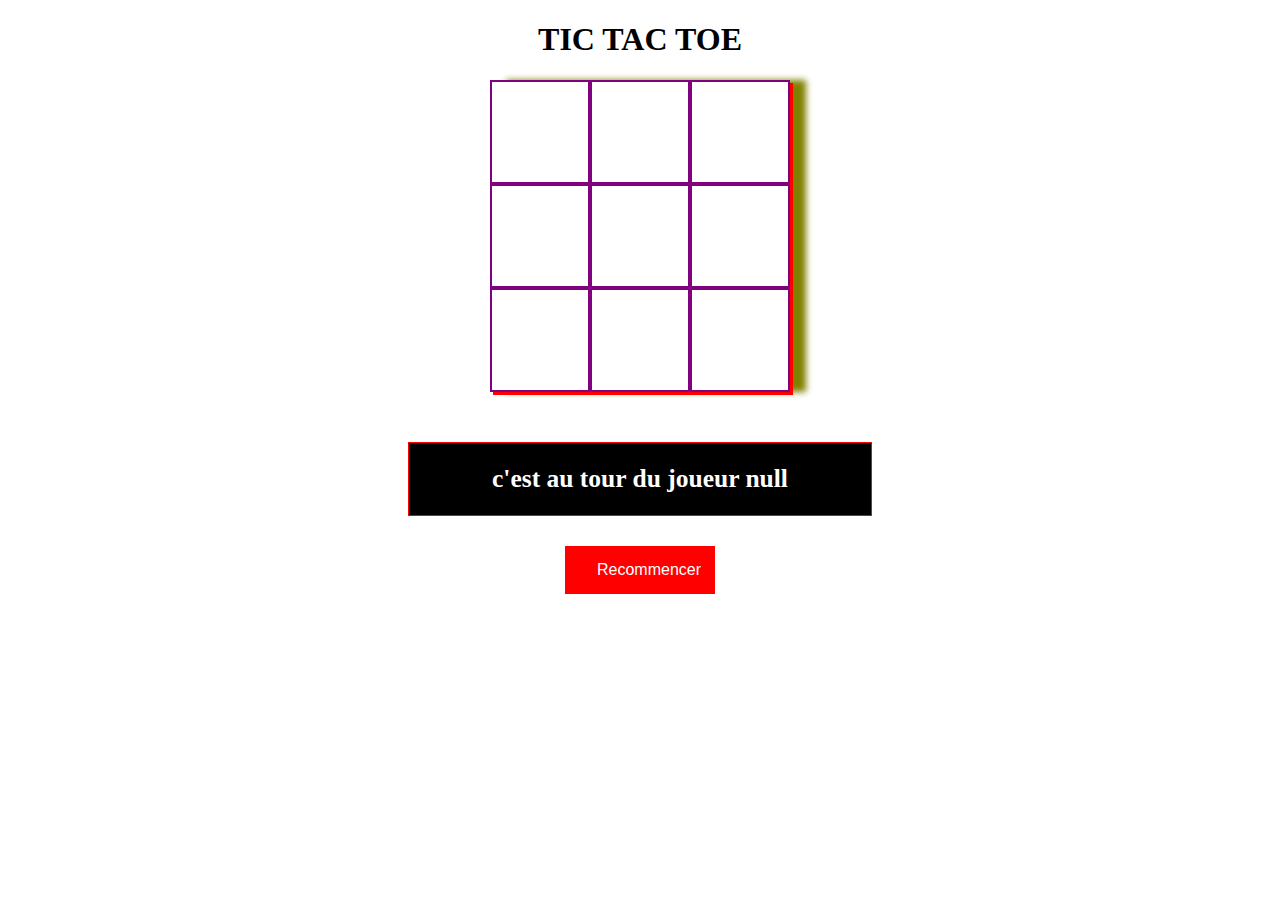
==== jeu.html @ 42fba752 "bon avancement" ====
<!DOCTYPE html>
<html lang="fr">
<head>
    <meta charset="UTF-8">
    <title>TIC TAC TOE</title>
    <link rel="stylesheet" href="css/main.css">
</head>
<body>

    <h1> TIC TAC TOE</h1>
    <h1 class="X"> </h1>
    <h1 class="O"> </h1>
<section id="tapis">
    <div data-index="0"  class="case"></div>
    <div data-index="1"  class="case"></div>
    <div data-index="2"  class="case"></div>
    <div data-index="3"  class="case"></div>
    <div data-index="4"  class="case"></div>
    <div data-index="5"  class="case"></div>
    <div data-index="6"  class="case"></div>
    <div data-index="7"  class="case"></div>
    <div data-index="8"  class="case"></div>
</section>
    <div class="text">
        <h2></h2>
    </div>

<button class="btn" id="recommencer">Recommencer</button>
<script src="js/main.js"></script>
</body>
</html>
---- css/main.css ----
body{
    background:url("https://images.unsplash.com/photo-1600861194942-f883de0dfe96?ixid=MXwxMjA3fDB8MHxzZWFyY2h8MjZ8fGdhbWluZ3xlbnwwfHwwfA%3D%3D&ixlib=rb-1.2.1&auto=format&fit=crop&w=600&q=60") no-repeat;
    text-align: center;
    background-size: cover;

}
.players {
    display: flex;
    justify-content: space-around;
}

.player1 {
    color: blue;
}

.player2 {
    color: red;
}

.activeplayer {
    font-weight: bold;
    color: green;
}
#tapis{
    display: grid;
    grid-template-columns: repeat(3, 1fr) ;
    width: 300px;
    margin: auto;
    box-shadow: 3px 3px red, 1em 0 .4em olive;
    background: url('https://images.unsplash.com/photo-1517433456452-f9633a875f6f?ixid=MXwxMjA3fDB8MHxwaG90by1wYWdlfHx8fGVufDB8fHw%3D&ixlib=rb-1.2.1&auto=format&fit=crop&w=1189&q=80');
    background-size: cover;
}
.case{
    border: 2.3px solid purple;
    height: 100px;
    line-height: 100px;
    font-size: 60px;
    color: white;
    cursor: pointer;
}
.case:hover{
    background: grey;
}
#recommencer{
    background-color: red;
    border: none;
    color: white;
    padding: 15px 32px;
    text-align: center;
    text-decoration: none;
    display: inline-block;
    font-size: 16px;
    width: 150px;
    cursor: pointer;
}
.btn{
    width: 50px;
}
.text{
    font-size: 17px;
    color: white;
    background: black;
    box-sizing: border-box;
    border: 1px solid red;
    margin-right: 400px;
    margin-left: 400px;
    margin-top: 50px;
    margin-bottom: 30px;
}
.X{
    float: left;
    color: firebrick;
    margin: 70px;
}
.O{
    float: right;
    color: rebeccapurple;
    margin: 70px;
}
.gagne{
    background-color: green;
    color: white;
}
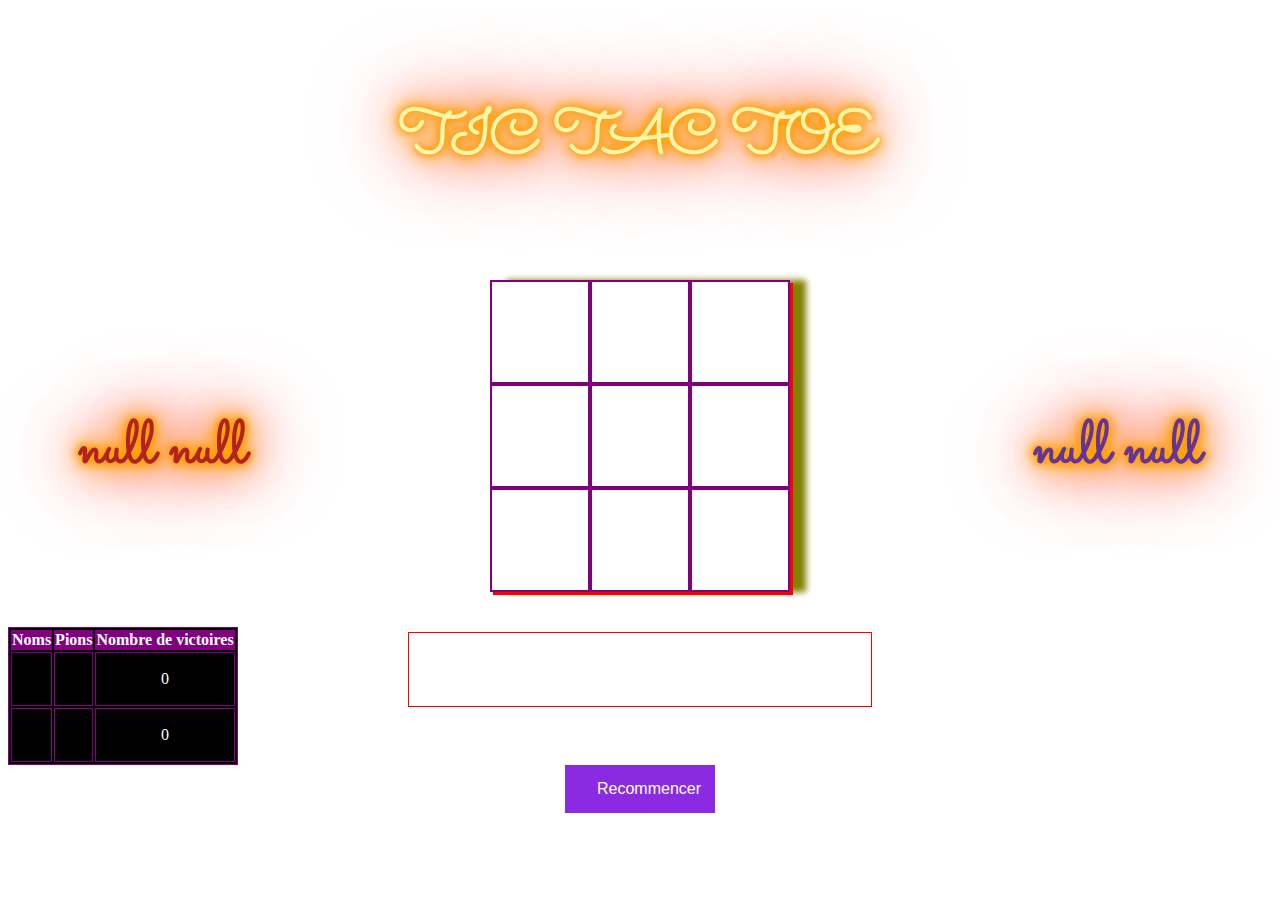
==== commit 2e218ee2: "le jeu est fini" ====
--- a/jeu.html
+++ b/jeu.html
@@ -24,6 +24,29 @@
     <div class="text">
         <h2></h2>
     </div>
+    <table style="background: black">
+        <thead>
+        <tr>
+            <th >Noms</th>
+            <th>Pions</th>
+            <th>Nombre de victoires</th>
+
+        </tr>
+        </thead>
+        <tbody>
+        <tr>
+            <td> <p class="joueur1"></p></td>
+            <td> <p class="pion1"></p></td>
+            <td><p class="score1"></td>
+        </tr>
+
+        <tr>
+            <td><p class="joueur2"></p></td>
+            <td> <p class="pion2"></p></td>
+            <td><p class="score2"></td>
+        </tr>
+        </tbody>
+    </table>
 
 <button class="btn" id="recommencer">Recommencer</button>
 <script src="js/main.js"></script>
--- a/css/main.css
+++ b/css/main.css
@@ -1,4 +1,4 @@
-
+@import url("https://fonts.googleapis.com/css?family=Sacramento&display=swap");
 body{
     background:url("https://images.unsplash.com/photo-1600861194942-f883de0dfe96?ixid=MXwxMjA3fDB8MHxzZWFyY2h8MjZ8fGdhbWluZ3xlbnwwfHwwfA%3D%3D&ixlib=rb-1.2.1&auto=format&fit=crop&w=600&q=60") no-repeat;
     text-align: center;
@@ -12,6 +12,7 @@
 
 .player1 {
     color: blue;
+    font-size: 30px;
 }
 
 .player2 {
@@ -27,6 +28,7 @@
     grid-template-columns: repeat(3, 1fr) ;
     width: 300px;
     margin: auto;
+    top: -80px;
     box-shadow: 3px 3px red, 1em 0 .4em olive;
     background: url('https://images.unsplash.com/photo-1517433456452-f9633a875f6f?ixid=MXwxMjA3fDB8MHxwaG90by1wYWdlfHx8fGVufDB8fHw%3D&ixlib=rb-1.2.1&auto=format&fit=crop&w=1189&q=80');
     background-size: cover;
@@ -41,9 +43,23 @@
 }
 .case:hover{
     background: grey;
+    background: url('https://images.unsplash.com/photo-1553481187-be93c21490a9?ixid=MXwxMjA3fDB8MHxwaG90by1wYWdlfHx8fGVufDB8fHw%3D&ixlib=rb-1.2.1&auto=format&fit=crop&w=1050&q=80');
+    background-size: cover;
+}
+#tapis:hover .case{
+    filter:blur(3px);
+    opacity:.5;
+    transform: scale(.98);
+    box-shadow:none;
+}
+#tapis:hover .case:hover{
+    transform:scale(1);
+    filter:blur(0px);
+    opacity:1;
+    box-shadow:0 8px 20px 0px rgba(0,0,0,0.125);
 }
 #recommencer{
-    background-color: red;
+    background-color: blueviolet;
     border: none;
     color: white;
     padding: 15px 32px;
@@ -53,9 +69,11 @@
     font-size: 16px;
     width: 150px;
     cursor: pointer;
+
 }
 .btn{
     width: 50px;
+    margin-bottom: 30px;
 }
 .text{
     font-size: 17px;
@@ -63,22 +81,104 @@
     background: black;
     box-sizing: border-box;
     border: 1px solid red;
+    background: url("https://images.unsplash.com/photo-1608111283390-2e333b9b279c?ixid=MXwxMjA3fDB8MHxwaG90by1wYWdlfHx8fGVufDB8fHw%3D&ixlib=rb-1.2.1&auto=format&fit=crop&w=1050&q=80");
+    background-size: cover;
     margin-right: 400px;
     margin-left: 400px;
-    margin-top: 50px;
-    margin-bottom: 30px;
+    margin-top: 40px;
+    margin-bottom: -80px;
 }
 .X{
     float: left;
     color: firebrick;
     margin: 70px;
 }
+
 .O{
     float: right;
     color: rebeccapurple;
     margin: 70px;
+    cursor: pointer;
 }
 .gagne{
     background-color: green;
     color: white;
 }
+table,
+td {
+    border: 1px solid purple;
+    color: white;
+    animation: blink 2s infinite;
+    -webkit-animation: blink 2s infinite;
+
+
+}
+
+thead,
+tfoot {
+    background-color: purple;
+    color: #fff;
+}
+
+
+
+h1 {
+    font-size: calc(6px + 6vh);
+    line-height: calc(20px + 20vh);
+    text-shadow: 0 0 5px #ffa500, 0 0 15px #ffa500, 0 0 20px #ffa500, 0 0 40px #ffa500, 0 0 60px #ff0000, 0 0 10px #ff8d00, 0 0 98px #ff0000;
+    color: #fff6a9;
+    font-family: "Sacramento", cursive;
+    text-align: center;
+    animation: blink 12s infinite;
+    -webkit-animation: blink 12s infinite;
+}
+
+
+
+@-webkit-keyframes blink {
+    20%,
+    24%,
+    55% {
+        color: #111;
+        text-shadow: none;
+    }
+
+    0%,
+    19%,
+    21%,
+    23%,
+    25%,
+    54%,
+    56%,
+    100% {
+        /*     color: #fccaff;
+            text-shadow: 0 0 5px #f562ff, 0 0 15px #f562ff, 0 0 25px #f562ff,
+              0 0 20px #f562ff, 0 0 30px #890092, 0 0 80px #890092, 0 0 80px #890092; */
+        text-shadow: 0 0 5px #ffa500, 0 0 15px #ffa500, 0 0 20px #ffa500, 0 0 40px #ffa500, 0 0 60px #ff0000, 0 0 10px #ff8d00, 0 0 98px #ff0000;
+        color: #fff6a9;
+    }
+}
+
+@keyframes blink {
+    20%,
+    24%,
+    55% {
+        color: #111;
+        text-shadow: none;
+    }
+
+    0%,
+    19%,
+    21%,
+    23%,
+    25%,
+    54%,
+    56%,
+    100% {
+        /*     color: #fccaff;
+            text-shadow: 0 0 5px #f562ff, 0 0 15px #f562ff, 0 0 25px #f562ff,
+              0 0 20px #f562ff, 0 0 30px #890092, 0 0 80px #890092, 0 0 80px #890092; */
+        text-shadow: 0 0 5px #ffa500, 0 0 15px #ffa500, 0 0 20px #ffa500, 0 0 40px #ffa500, 0 0 60px #ff0000, 0 0 10px #ff8d00, 0 0 98px #ff0000;
+        color: #fff6a9;
+    }
+}